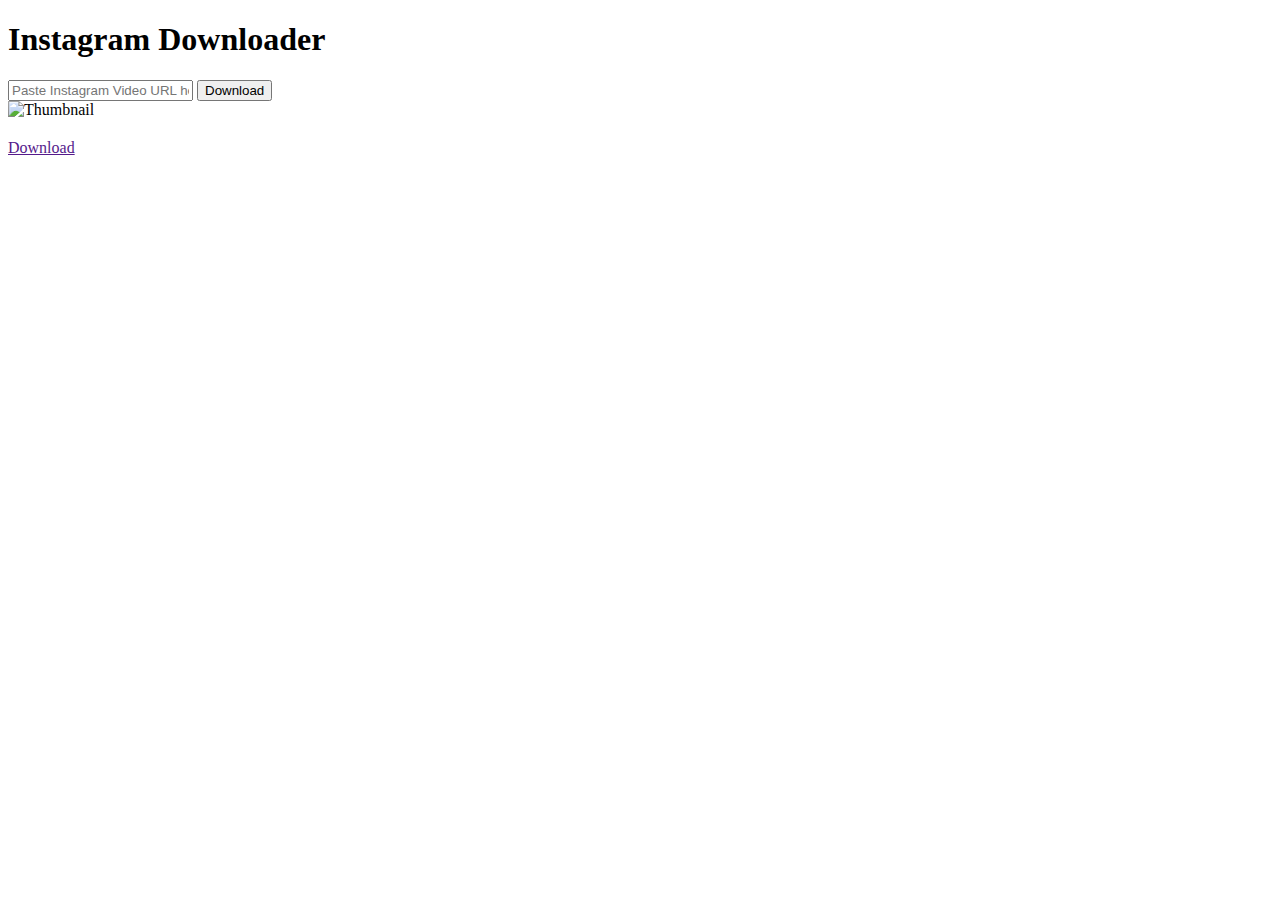
==== instagram.html @ 67cfe2f5 "Create instagram.html" ====
<!DOCTYPE html>
<html lang="en">
<head>
    <meta charset="UTF-8">
    <meta name="viewport" content="width=device-width, initial-scale=1.0">
    <title>Instagram Downloader</title>
    <link rel="stylesheet" href="instagram_styles.css">
</head>
<body>
    <div class="instagram-container">
        <h1>Instagram Downloader</h1>
        <form id="instagram-download-form" class="instagram-form">
            <input type="text" id="instagram-video-url" name="videoUrl" placeholder="Paste Instagram Video URL here">
            <button type="submit">Download</button>
        </form>
        <div id="instagram-result" class="instagram-result">
            <img id="instagram-thumbnail" src="" alt="Thumbnail">
            <div class="details">
                <h2 id="instagram-title"></h2>
                <p id="instagram-description"></p>
            </div>
            <div class="download-links">
                <a id="instagram-download" href="" download>Download</a>
            </div>
        </div>
    </div>

    <script src="instagram_script.js"></script>
</body>
</html>
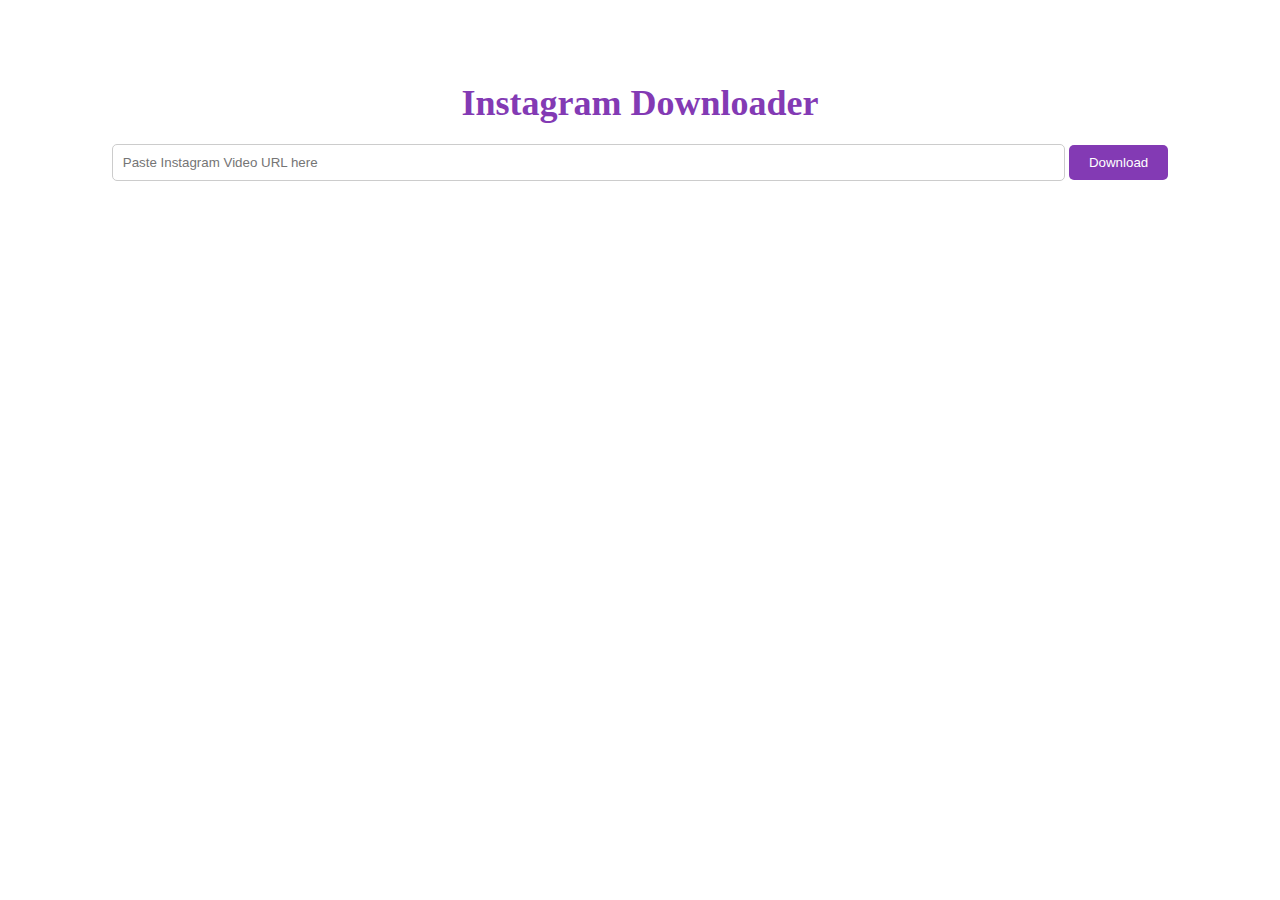
==== commit 133fb781: "Update instagram.html" ====
--- a/instagram.html
+++ b/instagram.html
@@ -4,7 +4,7 @@
     <meta charset="UTF-8">
     <meta name="viewport" content="width=device-width, initial-scale=1.0">
     <title>Instagram Downloader</title>
-    <link rel="stylesheet" href="instagram_styles.css">
+    <link rel="stylesheet" href="ig.css">
 </head>
 <body>
     <div class="instagram-container">
@@ -25,6 +25,6 @@
         </div>
     </div>
 
-    <script src="instagram_script.js"></script>
+    <script src="ig.js"></script>
 </body>
 </html>
--- a/ig.css
+++ b/ig.css
@@ -0,0 +1,61 @@
+
+.instagram-container {
+    text-align: center;
+    padding: 50px;
+}
+
+.instagram-container h1 {
+    font-size: 36px;
+    color: #833AB4; 
+    margin-bottom: 20px;
+}
+
+.instagram-container p {
+    font-size: 18px;
+    color: #666;
+    margin-bottom: 30px;
+}
+
+.instagram-form {
+    margin-bottom: 20px;
+}
+
+.instagram-form input[type="text"] {
+    width: 80%;
+    padding: 10px;
+    border: 1px solid #ccc;
+    border-radius: 5px;
+    margin-bottom: 10px;
+}
+
+.instagram-form button {
+    padding: 10px 20px;
+    background-color: #833AB4; 
+    color: white;
+    border: none;
+    border-radius: 5px;
+    cursor: pointer;
+    transition: background-color 0.3s;
+}
+
+.instagram-form button:hover {
+    background-color: #6F1E51;
+}
+
+.instagram-result {
+    display: none;
+    margin-top: 30px;
+}
+
+.instagram-result img {
+    max-width: 100%;
+    border-radius: 5px;
+}
+
+.instagram-result h2 {
+    margin-top: 20px;
+}
+
+.instagram-result p {
+    margin-bottom: 10px;
+}
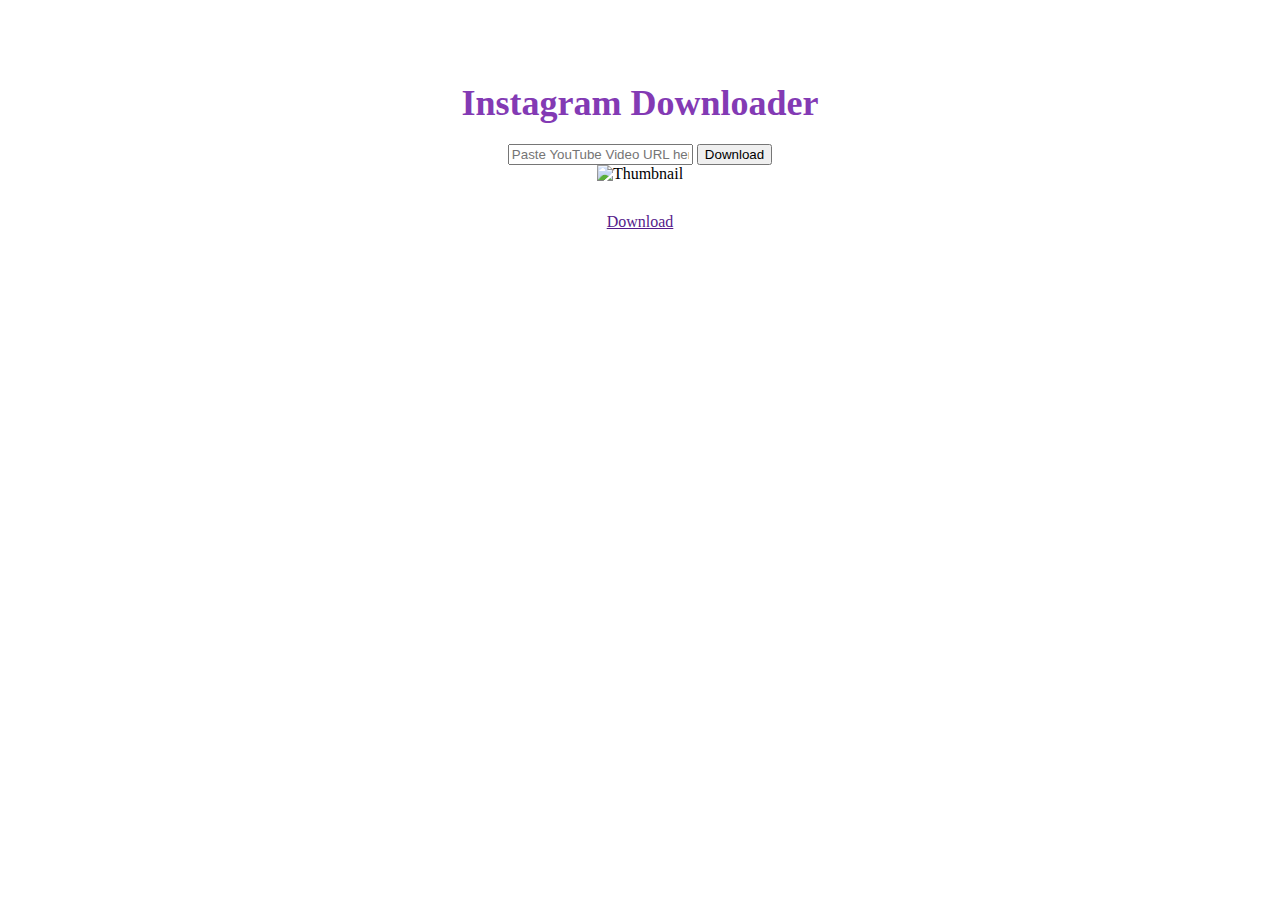
==== commit a6007869: "Add files via upload" ====
--- a/instagram.html
+++ b/instagram.html
@@ -5,23 +5,28 @@
     <meta name="viewport" content="width=device-width, initial-scale=1.0">
     <title>Instagram Downloader</title>
     <link rel="stylesheet" href="ig.css">
+    <link rel="stylesheet" href="https://cdnjs.cloudflare.com/ajax/libs/tailwindcss/2.2.16/tailwind.min.css">
 </head>
 <body>
     <div class="instagram-container">
-        <h1>Instagram Downloader</h1>
-        <form id="instagram-download-form" class="instagram-form">
-            <input type="text" id="instagram-video-url" name="videoUrl" placeholder="Paste Instagram Video URL here">
-            <button type="submit">Download</button>
+        <h1 class="text-3xl font-bold text-center mb-6">Instagram Downloader</h1>
+        <form id="instagram-download-form" class="flex justify-center mb-6">
+          <input type="text" id="nstagram-video-url" placeholder="Paste YouTube Video URL here" class="border border-gray-300 rounded-l-md px-4 py-2 w-3/4">
+          <button type="submit" class="bg-blue-500 hover:bg-blue-700 text-white font-bold py-2 px-4 rounded-r-md">
+            Download
+          </button>
         </form>
-        <div id="instagram-result" class="instagram-result">
-            <img id="instagram-thumbnail" src="" alt="Thumbnail">
-            <div class="details">
-                <h2 id="instagram-title"></h2>
-                <p id="instagram-description"></p>
-            </div>
+        <div id="instagram-result"  class="bg-white rounded-md shadow-md p-6 hidden">
+            <div class="flex items-center mb-4">
+                <img id="instagram-thumbnail" src="" alt="Thumbnail" class="w-32 h-24 mr-4">
+                <div class="details">
+                  <h2 id="instagram-title" class="text-xl font-bold mb-1"></h2>
+                  <p id="instagram-description" class="text-gray-600 mb-2"></p>
+                </div>
+              </div>
             <div class="download-links">
-                <a id="instagram-download" href="" download>Download</a>
-            </div>
+                <a id="instagram-download" href="" download class="bg-blue-500 hover:bg-blue-700 text-white font-bold py-2 px-4 rounded mr-2">Download</a>
+              </div>
         </div>
     </div>
 
